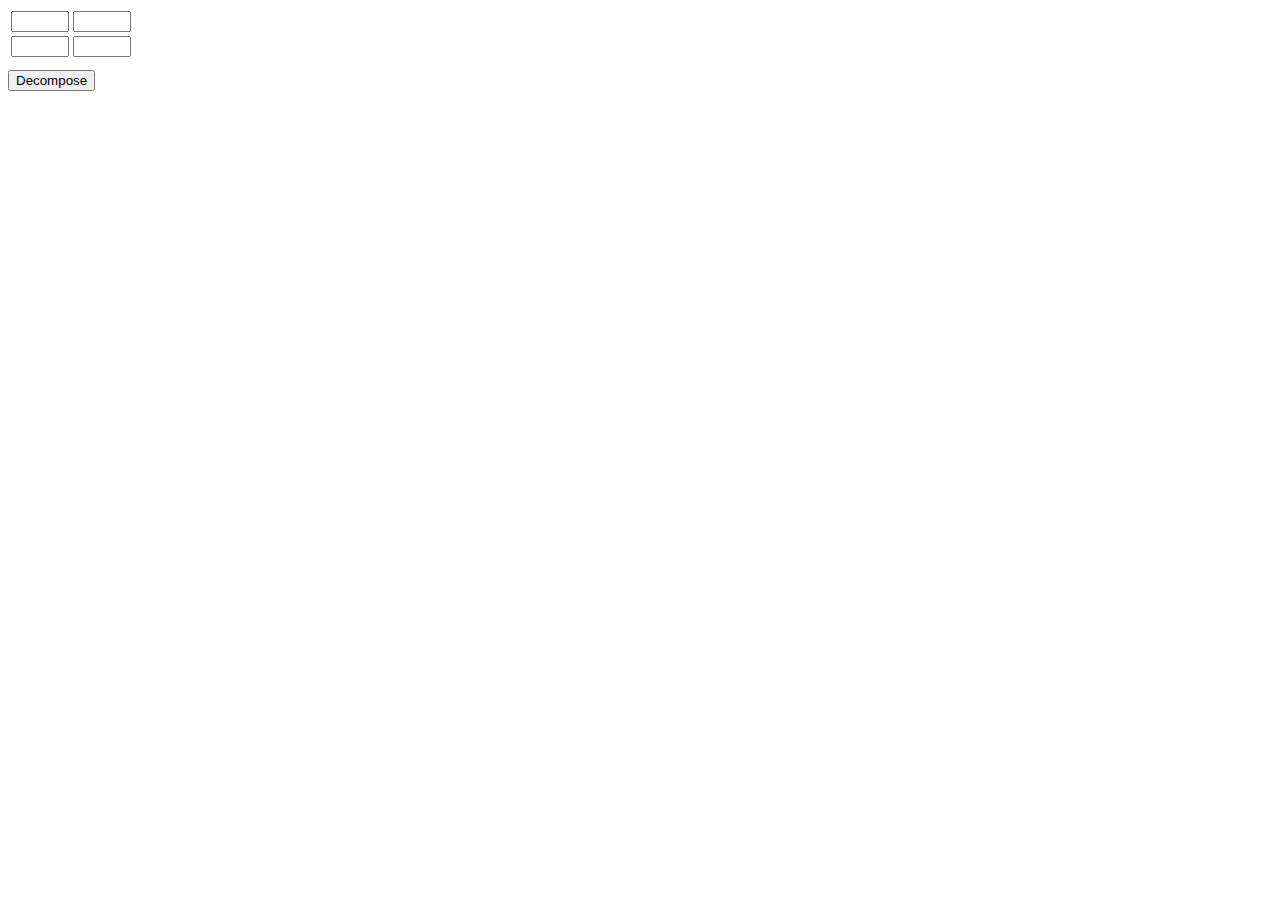
==== templates/index.html @ b422b7ac "Initial commit" ====
<!DOCTYPE html>
<html lang="en">
<head>
<meta charset="UTF-8">
<meta name="viewport" content="width=device-width, initial-scale=1.0">
<title>Matrix Input</title>
<style>
    input { width: 50px; text-align: center; }
    table { margin-bottom: 10px; }
</style>
<script src="https://ajax.googleapis.com/ajax/libs/jquery/3.5.1/jquery.min.js"></script>
<script>
$(document).ready(function() {
    var rows = 2;
    var cols = 2;
    var initialRows = 2;
    var initialCols = 2;
    var matrixData = new Array(rows).fill(0).map(() => new Array(cols).fill(''));

    function createTable() {
        var html = '<table>';
        for (var i = 0; i < rows; i++) {
            html += '<tr>';
            for (var j = 0; j < cols; j++) {
                html += `<td><input type="text" name="matrix[]" value="${matrixData[i][j]}" required /></td>`;
            }
            html += '</tr>';
        }
        html += '</table>';
        $("#matrixInput").html(html);
    }

    function updateMatrixData() {
        $('input').each(function(index) {
            var r = Math.floor(index / cols);
            var c = index % cols;
            matrixData[r][c] = $(this).val();
        });
    }

    function isColumnEmpty(col) {
        return matrixData.every(row => row[col] === '');
    }

    function isRowEmpty(row) {
        return matrixData[row].every(value => value === '');
    }

    $(document).on('keydown', 'input', function(e) {
        var key = e.which;
        var current = $('input').index(this);
        var row = Math.floor(current / cols);
        var col = current % cols;

        if (key == 39) { // Right arrow
            if (col + 1 < cols) {
                $(this).closest('td').next().find('input').focus();
            } else {
                updateMatrixData();
                cols++;
                matrixData.forEach(row => row.push(''));
                createTable();
                $('input').eq(row * cols + col + 1).focus();
            }
        } else if (key == 37) { // Left arrow
            if (col > 0) {
                $(this).closest('td').prev().find('input').focus();
            } else if (col === cols - 1 && cols > initialCols && isColumnEmpty(col)) {
                updateMatrixData();
                cols--;
                matrixData.forEach(row => row.pop());
                createTable();
                $('input').eq(row * cols - 1).focus(); // Focus on the last input of the same row
            }
        } else if (key == 40) { // Down arrow
            if (row + 1 < rows) {
                $('input').eq(current + cols).focus();
            } else {
                updateMatrixData();
                rows++;
                matrixData.push(new Array(cols).fill(''));
                createTable();
                $('input').eq(current + cols).focus();
            }
        } else if (key == 38) { // Up arrow
            if (row > 0) {
                $('input').eq(current - cols).focus();
            } else if (row === rows - 1 && rows > initialRows && isRowEmpty(row)) {
                updateMatrixData();
                rows--;
                matrixData.pop();
                createTable();
                $('input').eq((rows - 1) * cols + col).focus(); // Focus on the same column of the last row
            }
        }
    });

    createTable();
});
</script>
</head>
<body>
<form action="/decompose" method="post">
    <div id="matrixInput"></div>
    <button type="submit">Decompose</button>
</form>
</body>
</html>
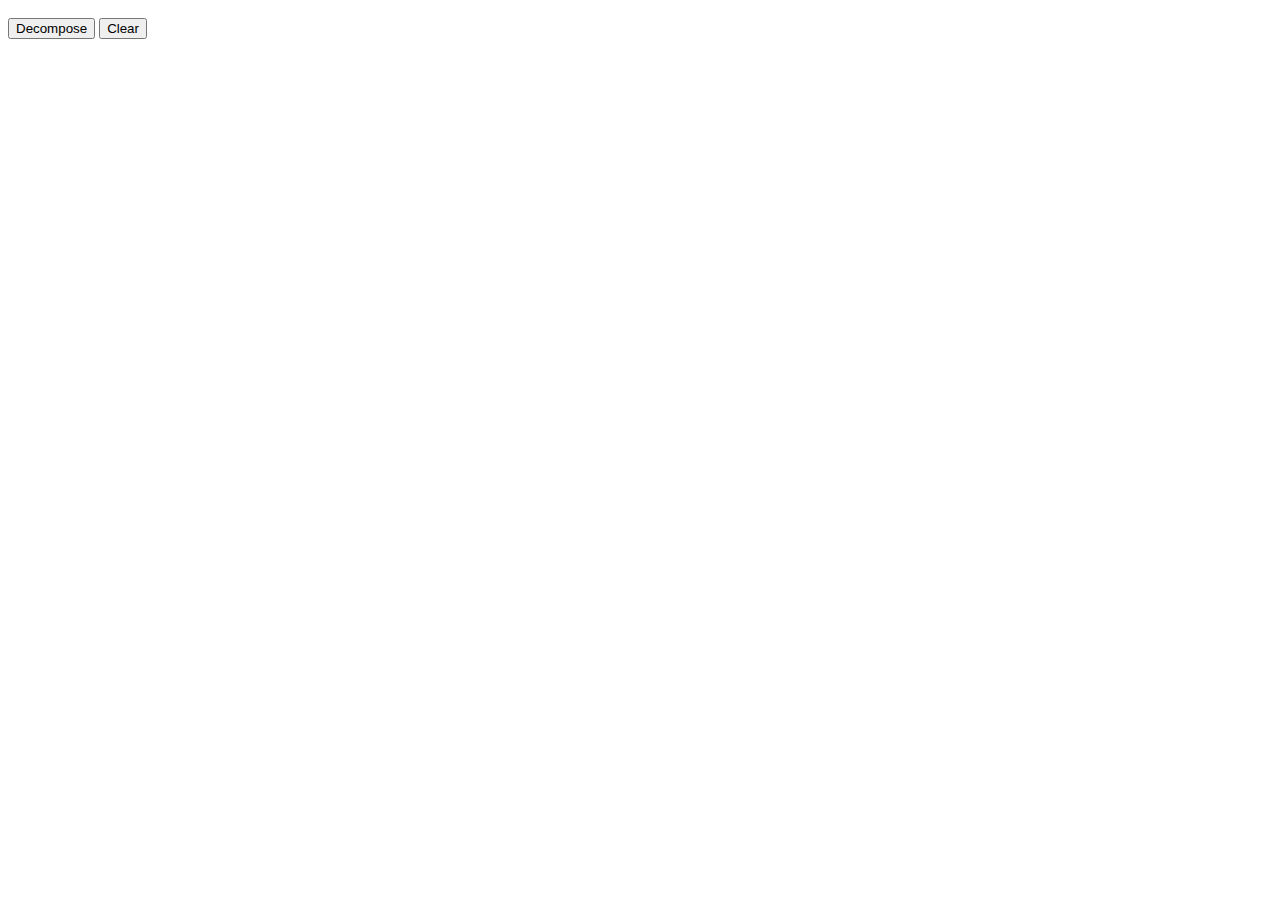
==== commit db178f2b: "cc" ====
--- a/templates/index.html
+++ b/templates/index.html
@@ -1,108 +1,174 @@
 <!DOCTYPE html>
 <html lang="en">
 <head>
-<meta charset="UTF-8">
-<meta name="viewport" content="width=device-width, initial-scale=1.0">
-<title>Matrix Input</title>
-<style>
-    input { width: 50px; text-align: center; }
-    table { margin-bottom: 10px; }
-</style>
-<script src="https://ajax.googleapis.com/ajax/libs/jquery/3.5.1/jquery.min.js"></script>
-<script>
-$(document).ready(function() {
-    var rows = 2;
-    var cols = 2;
-    var initialRows = 2;
-    var initialCols = 2;
-    var matrixData = new Array(rows).fill(0).map(() => new Array(cols).fill(''));
+    <meta charset="UTF-8">
+    <meta name="viewport" content="width=device-width, initial-scale=1.0">
+    <title>Matrix Input</title>
+    <style>
+        input {
+            width: 50px;
+            text-align: center;
+        }
 
-    function createTable() {
-        var html = '<table>';
-        for (var i = 0; i < rows; i++) {
-            html += '<tr>';
-            for (var j = 0; j < cols; j++) {
-                html += `<td><input type="text" name="matrix[]" value="${matrixData[i][j]}" required /></td>`;
+        table {
+            margin-bottom: 10px;
+        }
+
+        button {
+            margin-top: 10px;
+        }
+    </style>
+    <script src="https://ajax.googleapis.com/ajax/libs/jquery/3.5.1/jquery.min.js"></script>
+    <script>
+        $(document).ready(function () {
+            var rows = 2;
+            var cols = 2;
+            var initialRows = 2;
+            var initialCols = 2;
+            var matrixData = new Array(rows).fill(0).map(() => new Array(cols).fill(''));
+
+            function createInitialMatrixData() {
+                return new Array(initialRows).fill(0).map(() => new Array(initialCols).fill(''));
             }
-            html += '</tr>';
-        }
-        html += '</table>';
-        $("#matrixInput").html(html);
-    }
 
-    function updateMatrixData() {
-        $('input').each(function(index) {
-            var r = Math.floor(index / cols);
-            var c = index % cols;
-            matrixData[r][c] = $(this).val();
+            function createTable() {
+                var html = '<table>';
+                for (var i = 0; i < rows; i++) {
+                    html += '<tr>';
+                    for (var j = 0; j < cols; j++) {
+                        html += `<td><input type="text" name="matrix[]" value="${matrixData[i][j]}" required /></td>`;
+                    }
+                    html += '</tr>';
+                }
+                html += '</table>';
+                $("#matrixInput").html(html);
+            }
+
+            function updateMatrixData() {
+                $('input').each(function (index) {
+                    var r = Math.floor(index / cols);
+                    var c = index % cols;
+                    matrixData[r][c] = $(this).val();
+                });
+            }
+
+            function isColumnEmpty(col) {
+                return matrixData.every(row => row[col] === '');
+            }
+
+            function isRowEmpty(row) {
+                return matrixData[row].every(value => value === '');
+            }
+
+            function removeColumn() {
+                if (cols > initialCols && isColumnEmpty(cols - 1)) {
+                    cols--;
+                    matrixData.forEach(row => row.pop());
+                    createTable();
+                    // Set focus to the last input in the new last column
+                    if (cols > 0 && rows > 0) {
+                        $('input').eq((rows - 1) * cols + cols - 1).focus();
+                    }
+                }
+            }
+
+            function removeRow() {
+                if (rows > initialRows && isRowEmpty(rows - 1)) {
+                    rows--;
+                    matrixData.pop();
+                    createTable();
+                    // Set focus to the last input in the new last row
+                    if (rows > 0 && cols > 0) { //(2,3)
+                        $('input').eq((rows - 1) * cols + cols - 1).focus();
+                    }
+                }
+            }
+
+            function resetMatrix() {
+                rows = initialRows;
+                cols = initialCols;
+                matrixData = createInitialMatrixData();
+                createTable();
+            }
+
+            $('#clearMatrix').click(function () {
+                resetMatrix();
+            });
+            $(document).on('keydown', 'input', function (e) {
+                var key = e.which;
+                var current = $('input').index(this);
+                var row = Math.floor(current / cols);
+                var col = current % cols;
+
+                switch (key) {
+                    case 39: // Right arrow
+                        if (col + 1 < cols) {
+                            $(this).closest('td').next().find('input').focus();
+                        } else {
+                            updateMatrixData();
+                            cols++;
+                            matrixData.forEach(row => row.push(''));
+                            createTable();
+                            $('input').eq(row * cols + col + 1).focus();
+                        }
+                        break;
+                    case 37: // Left arrow
+                        if (col > 0) {
+                            $(this).closest('td').prev().find('input').focus();
+                        }
+                        updateMatrixData();
+                        if (cols > initialCols && isColumnEmpty(cols - 1)) {
+                            cols--;
+                            matrixData.forEach(row => row.pop());
+                            createTable();
+                            // Set focus to the last input in the new last column
+                            if (cols > 0 && rows > 0) {
+                                {#$('input').eq((rows - 1) * cols + cols - 1).focus();#}
+                                $('input').eq(row * cols + col - 1).focus();
+
+                            }
+                        }
+                        break;
+                    case 40: // Down arrow
+                        if (row + 1 < rows) {
+                            $('input').eq(current + cols).focus();
+                        } else {
+                            updateMatrixData();
+                            rows++;
+                            matrixData.push(new Array(cols).fill(''));
+                            createTable();
+                            $('input').eq(current + cols).focus();
+                        }
+                        break;
+                    case 38: // Up arrow
+                        if (row > 0) {
+                            $('input').eq(current - cols).focus();
+                        }
+                        updateMatrixData();
+                        if (rows > initialRows && isRowEmpty(rows - 1)) {
+                            rows--;
+                            matrixData.pop();
+                            createTable();
+                            // Set focus to the last input in the new last row
+                            if (rows > 0 && cols > 0) { //(2,3)
+                                {#$('input').eq((rows - 1) * cols + cols - 1).focus();#}
+                                $('input').eq(current - cols).focus();
+                            }
+                        }
+
+                        break;
+                }
+            });
+
+            createTable();
         });
-    }
-
-    function isColumnEmpty(col) {
-        return matrixData.every(row => row[col] === '');
-    }
-
-    function isRowEmpty(row) {
-        return matrixData[row].every(value => value === '');
-    }
-
-    $(document).on('keydown', 'input', function(e) {
-        var key = e.which;
-        var current = $('input').index(this);
-        var row = Math.floor(current / cols);
-        var col = current % cols;
-
-        if (key == 39) { // Right arrow
-            if (col + 1 < cols) {
-                $(this).closest('td').next().find('input').focus();
-            } else {
-                updateMatrixData();
-                cols++;
-                matrixData.forEach(row => row.push(''));
-                createTable();
-                $('input').eq(row * cols + col + 1).focus();
-            }
-        } else if (key == 37) { // Left arrow
-            if (col > 0) {
-                $(this).closest('td').prev().find('input').focus();
-            } else if (col === cols - 1 && cols > initialCols && isColumnEmpty(col)) {
-                updateMatrixData();
-                cols--;
-                matrixData.forEach(row => row.pop());
-                createTable();
-                $('input').eq(row * cols - 1).focus(); // Focus on the last input of the same row
-            }
-        } else if (key == 40) { // Down arrow
-            if (row + 1 < rows) {
-                $('input').eq(current + cols).focus();
-            } else {
-                updateMatrixData();
-                rows++;
-                matrixData.push(new Array(cols).fill(''));
-                createTable();
-                $('input').eq(current + cols).focus();
-            }
-        } else if (key == 38) { // Up arrow
-            if (row > 0) {
-                $('input').eq(current - cols).focus();
-            } else if (row === rows - 1 && rows > initialRows && isRowEmpty(row)) {
-                updateMatrixData();
-                rows--;
-                matrixData.pop();
-                createTable();
-                $('input').eq((rows - 1) * cols + col).focus(); // Focus on the same column of the last row
-            }
-        }
-    });
-
-    createTable();
-});
-</script>
+    </script>
 </head>
 <body>
 <form action="/decompose" method="post">
     <div id="matrixInput"></div>
     <button type="submit">Decompose</button>
+    <button type="button" id="clearMatrix">Clear</button>
 </form>
 </body>
 </html>
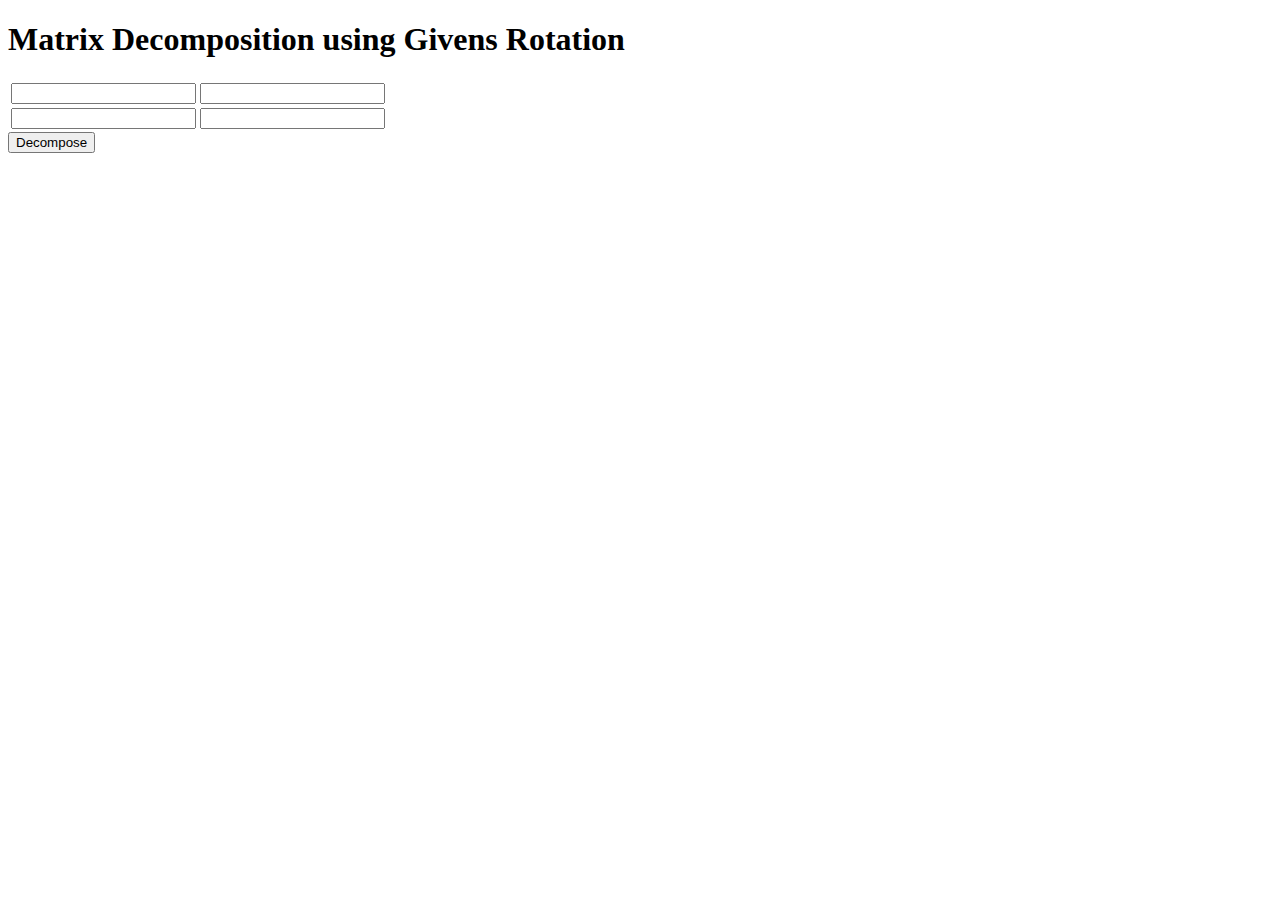
==== commit 49d18673: "add css" ====
--- a/templates/index.html
+++ b/templates/index.html
@@ -4,20 +4,7 @@
     <meta charset="UTF-8">
     <meta name="viewport" content="width=device-width, initial-scale=1.0">
     <title>Matrix Input</title>
-    <style>
-        input {
-            width: 50px;
-            text-align: center;
-        }
-
-        table {
-            margin-bottom: 10px;
-        }
-
-        button {
-            margin-top: 10px;
-        }
-    </style>
+    <link rel="stylesheet" href="{{ url_for('static', filename='styles/main.css') }}">
     <script src="https://ajax.googleapis.com/ajax/libs/jquery/3.5.1/jquery.min.js"></script>
     <script>
         $(document).ready(function () {
@@ -26,10 +13,6 @@
             var initialRows = 2;
             var initialCols = 2;
             var matrixData = new Array(rows).fill(0).map(() => new Array(cols).fill(''));
-
-            function createInitialMatrixData() {
-                return new Array(initialRows).fill(0).map(() => new Array(initialCols).fill(''));
-            }
 
             function createTable() {
                 var html = '<table>';
@@ -60,103 +43,52 @@
                 return matrixData[row].every(value => value === '');
             }
 
-            function removeColumn() {
-                if (cols > initialCols && isColumnEmpty(cols - 1)) {
-                    cols--;
-                    matrixData.forEach(row => row.pop());
-                    createTable();
-                    // Set focus to the last input in the new last column
-                    if (cols > 0 && rows > 0) {
-                        $('input').eq((rows - 1) * cols + cols - 1).focus();
-                    }
-                }
-            }
-
-            function removeRow() {
-                if (rows > initialRows && isRowEmpty(rows - 1)) {
-                    rows--;
-                    matrixData.pop();
-                    createTable();
-                    // Set focus to the last input in the new last row
-                    if (rows > 0 && cols > 0) { //(2,3)
-                        $('input').eq((rows - 1) * cols + cols - 1).focus();
-                    }
-                }
-            }
-
-            function resetMatrix() {
-                rows = initialRows;
-                cols = initialCols;
-                matrixData = createInitialMatrixData();
-                createTable();
-            }
-
-            $('#clearMatrix').click(function () {
-                resetMatrix();
-            });
             $(document).on('keydown', 'input', function (e) {
                 var key = e.which;
                 var current = $('input').index(this);
                 var row = Math.floor(current / cols);
                 var col = current % cols;
 
-                switch (key) {
-                    case 39: // Right arrow
-                        if (col + 1 < cols) {
-                            $(this).closest('td').next().find('input').focus();
-                        } else {
-                            updateMatrixData();
-                            cols++;
-                            matrixData.forEach(row => row.push(''));
-                            createTable();
-                            $('input').eq(row * cols + col + 1).focus();
-                        }
-                        break;
-                    case 37: // Left arrow
-                        if (col > 0) {
-                            $(this).closest('td').prev().find('input').focus();
-                        }
+                if (key == 39) { // Right arrow
+                    if (col + 1 < cols) {
+                        $(this).closest('td').next().find('input').focus();
+                    } else {
                         updateMatrixData();
-                        if (cols > initialCols && isColumnEmpty(cols - 1)) {
-                            cols--;
-                            matrixData.forEach(row => row.pop());
-                            createTable();
-                            // Set focus to the last input in the new last column
-                            if (cols > 0 && rows > 0) {
-                                {#$('input').eq((rows - 1) * cols + cols - 1).focus();#}
-                                $('input').eq(row * cols + col - 1).focus();
-
-                            }
-                        }
-                        break;
-                    case 40: // Down arrow
-                        if (row + 1 < rows) {
-                            $('input').eq(current + cols).focus();
-                        } else {
-                            updateMatrixData();
-                            rows++;
-                            matrixData.push(new Array(cols).fill(''));
-                            createTable();
-                            $('input').eq(current + cols).focus();
-                        }
-                        break;
-                    case 38: // Up arrow
-                        if (row > 0) {
-                            $('input').eq(current - cols).focus();
-                        }
+                        cols++;
+                        matrixData.forEach(row => row.push(''));
+                        createTable();
+                        $('input').eq(row * cols + col + 1).focus();
+                    }
+                } else if (key == 37) { // Left arrow
+                    if (col > 0) {
+                        $(this).closest('td').prev().find('input').focus();
+                    } else if (col === cols - 1 && cols > initialCols && isColumnEmpty(col)) {
                         updateMatrixData();
-                        if (rows > initialRows && isRowEmpty(rows - 1)) {
-                            rows--;
-                            matrixData.pop();
-                            createTable();
-                            // Set focus to the last input in the new last row
-                            if (rows > 0 && cols > 0) { //(2,3)
-                                {#$('input').eq((rows - 1) * cols + cols - 1).focus();#}
-                                $('input').eq(current - cols).focus();
-                            }
-                        }
-
-                        break;
+                        cols--;
+                        matrixData.forEach(row => row.pop());
+                        createTable();
+                        $('input').eq(row * cols - 1).focus(); // Focus on the last input of the same row
+                    }
+                } else if (key == 40) { // Down arrow
+                    if (row + 1 < rows) {
+                        $('input').eq(current + cols).focus();
+                    } else {
+                        updateMatrixData();
+                        rows++;
+                        matrixData.push(new Array(cols).fill(''));
+                        createTable();
+                        $('input').eq(current + cols).focus();
+                    }
+                } else if (key == 38) { // Up arrow
+                    if (row > 0) {
+                        $('input').eq(current - cols).focus();
+                    } else if (row === rows - 1 && rows > initialRows && isRowEmpty(row)) {
+                        updateMatrixData();
+                        rows--;
+                        matrixData.pop();
+                        createTable();
+                        $('input').eq((rows - 1) * cols + col).focus(); // Focus on the same column of the last row
+                    }
                 }
             });
 
@@ -165,10 +97,10 @@
     </script>
 </head>
 <body>
+<h1>Matrix Decomposition using Givens Rotation</h1>
 <form action="/decompose" method="post">
     <div id="matrixInput"></div>
     <button type="submit">Decompose</button>
-    <button type="button" id="clearMatrix">Clear</button>
 </form>
 </body>
 </html>
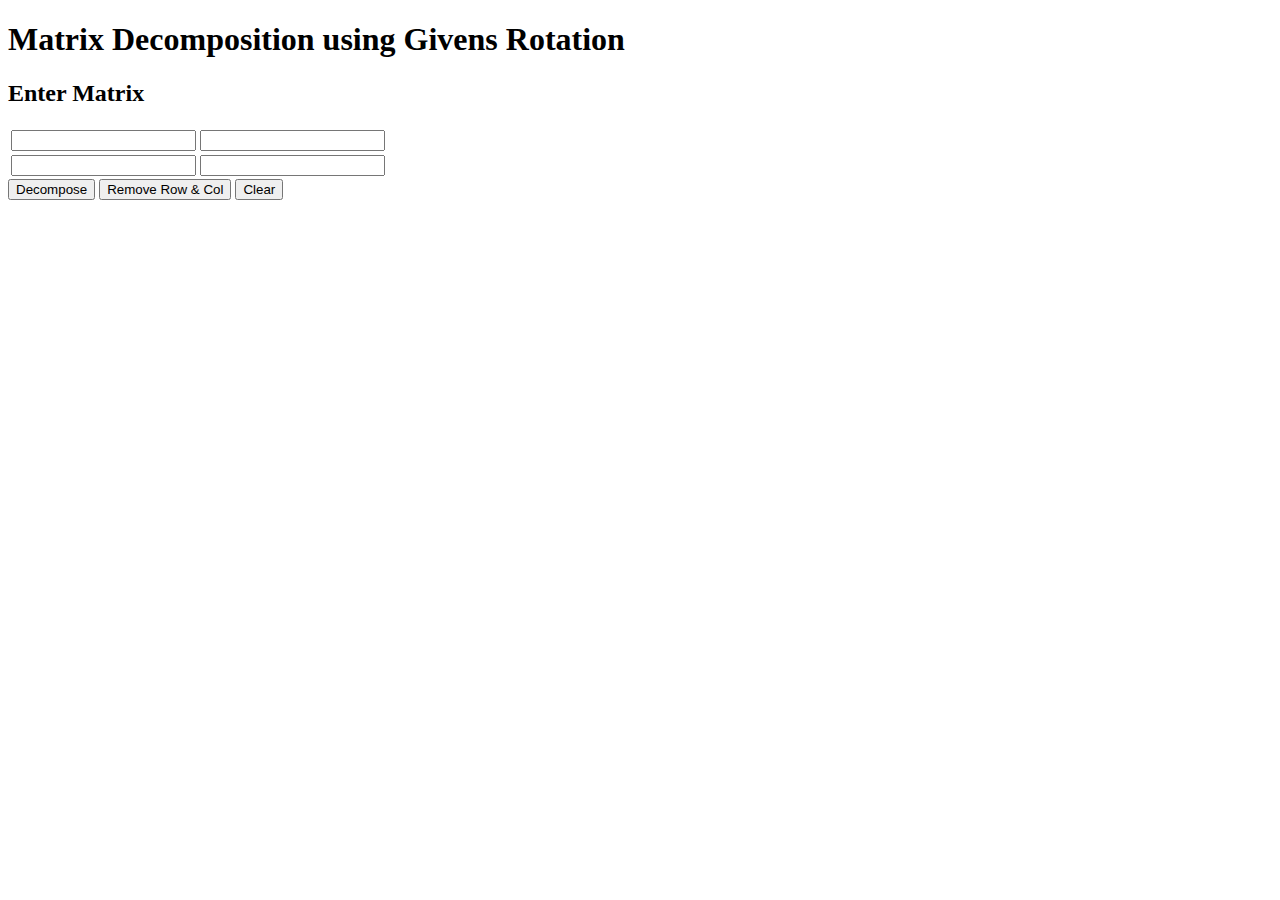
==== commit e04af2f3: "logic remove row&col, add css for result" ====
--- a/templates/index.html
+++ b/templates/index.html
@@ -13,6 +13,10 @@
             var initialRows = 2;
             var initialCols = 2;
             var matrixData = new Array(rows).fill(0).map(() => new Array(cols).fill(''));
+
+            function createInitialMatrixData() {
+                return new Array(initialRows).fill(0).map(() => new Array(initialCols).fill(''));
+            }
 
             function createTable() {
                 var html = '<table>';
@@ -43,64 +47,116 @@
                 return matrixData[row].every(value => value === '');
             }
 
+            function removeRowAndCol() {
+                // Check if the current matrix has more than one row and column
+                if (rows > 2 && cols > 2) {
+                    // Decrease the number of rows and columns by one
+                    rows--;
+                    cols--;
+
+                    // Remove the last element from each row
+                    matrixData.forEach(row => row.pop());
+
+                    // Remove the last row
+                    matrixData.pop();
+
+                    // Recreate the table
+                    createTable();
+
+                    // Get the index of the current input
+                    var current = $('input').index(document.activeElement);
+
+                    // Adjust focus to the last input of the new last row, if it exists
+                    if (rows > 0 && cols > 0) {
+                        $('input').eq(Math.min(current, (rows - 1) * cols + cols - 1)).focus();
+                    }
+                }
+            }
+
+            $('#rmrowandcol').click(function () {
+                removeRowAndCol();
+            });
+
+            function resetMatrix() {
+                rows = initialRows;
+                cols = initialCols;
+                matrixData = createInitialMatrixData();
+                createTable();
+            }
+
+            $('#clearMatrix').click(function () {
+                resetMatrix();
+            });
             $(document).on('keydown', 'input', function (e) {
                 var key = e.which;
                 var current = $('input').index(this);
                 var row = Math.floor(current / cols);
                 var col = current % cols;
 
-                if (key == 39) { // Right arrow
-                    if (col + 1 < cols) {
-                        $(this).closest('td').next().find('input').focus();
-                    } else {
-                        updateMatrixData();
-                        cols++;
-                        matrixData.forEach(row => row.push(''));
-                        createTable();
-                        $('input').eq(row * cols + col + 1).focus();
-                    }
-                } else if (key == 37) { // Left arrow
-                    if (col > 0) {
-                        $(this).closest('td').prev().find('input').focus();
-                    } else if (col === cols - 1 && cols > initialCols && isColumnEmpty(col)) {
-                        updateMatrixData();
-                        cols--;
-                        matrixData.forEach(row => row.pop());
-                        createTable();
-                        $('input').eq(row * cols - 1).focus(); // Focus on the last input of the same row
-                    }
-                } else if (key == 40) { // Down arrow
-                    if (row + 1 < rows) {
-                        $('input').eq(current + cols).focus();
-                    } else {
-                        updateMatrixData();
-                        rows++;
-                        matrixData.push(new Array(cols).fill(''));
-                        createTable();
-                        $('input').eq(current + cols).focus();
-                    }
-                } else if (key == 38) { // Up arrow
-                    if (row > 0) {
-                        $('input').eq(current - cols).focus();
-                    } else if (row === rows - 1 && rows > initialRows && isRowEmpty(row)) {
-                        updateMatrixData();
-                        rows--;
-                        matrixData.pop();
-                        createTable();
-                        $('input').eq((rows - 1) * cols + col).focus(); // Focus on the same column of the last row
-                    }
+                switch (key) {
+                    case 39: // Right arrow
+                        if (col + 1 < cols) {
+                            $(this).closest('td').next().find('input').focus();
+                        } else {
+                            updateMatrixData();
+                            cols++;
+                            rows++; // Add a new row when a new column is added
+                            matrixData.forEach(row => row.push(''));
+                            matrixData.push(new Array(cols).fill('')); // Initialize the new row
+                            createTable();
+                            $('input').eq(row * cols + col + 1).focus();
+                        }
+                        break;
+                    case 37: // Left arrow
+                        if (col > 0) {
+                            $('input').eq(current - 1).focus();
+                        } else {
+                            // If it's the first column, do not move the focus to the left
+                            return;
+                        }
+                        break;
+
+
+                    case 40: // Down arrow
+                        if (row + 1 < rows) {
+                            $('input').eq(current + cols).focus();
+                        } else {
+                            updateMatrixData();
+                            rows++;
+                            cols++; // Add a new column when a new row is added
+                            matrixData.push(new Array(cols - 1).fill('')); // Initialize the new row
+                            matrixData.forEach(row => row.push('')); // Add a new column to each existing row
+                            createTable();
+                            $('input').eq(current + cols).focus();
+                        }
+                        break;
+                    case 38: // Up arrow
+                        if (row > 0) {
+                            $('input').eq(current - cols).focus();
+                        } else {
+                            // If it's the first row, do not move the focus up
+                            return;
+                        }
+                        break;
+
+
                 }
             });
-
             createTable();
         });
     </script>
+
 </head>
 <body>
 <h1>Matrix Decomposition using Givens Rotation</h1>
 <form action="/decompose" method="post">
+    <h2>Enter Matrix</h2>
     <div id="matrixInput"></div>
-    <button type="submit">Decompose</button>
+    <div id="btn">
+        <button type="submit">Decompose</button>
+        <button type="button" id="rmrowandcol">Remove Row & Col</button>
+        <button type="button" id="clearMatrix">Clear</button>
+    </div>
 </form>
 </body>
 </html>
